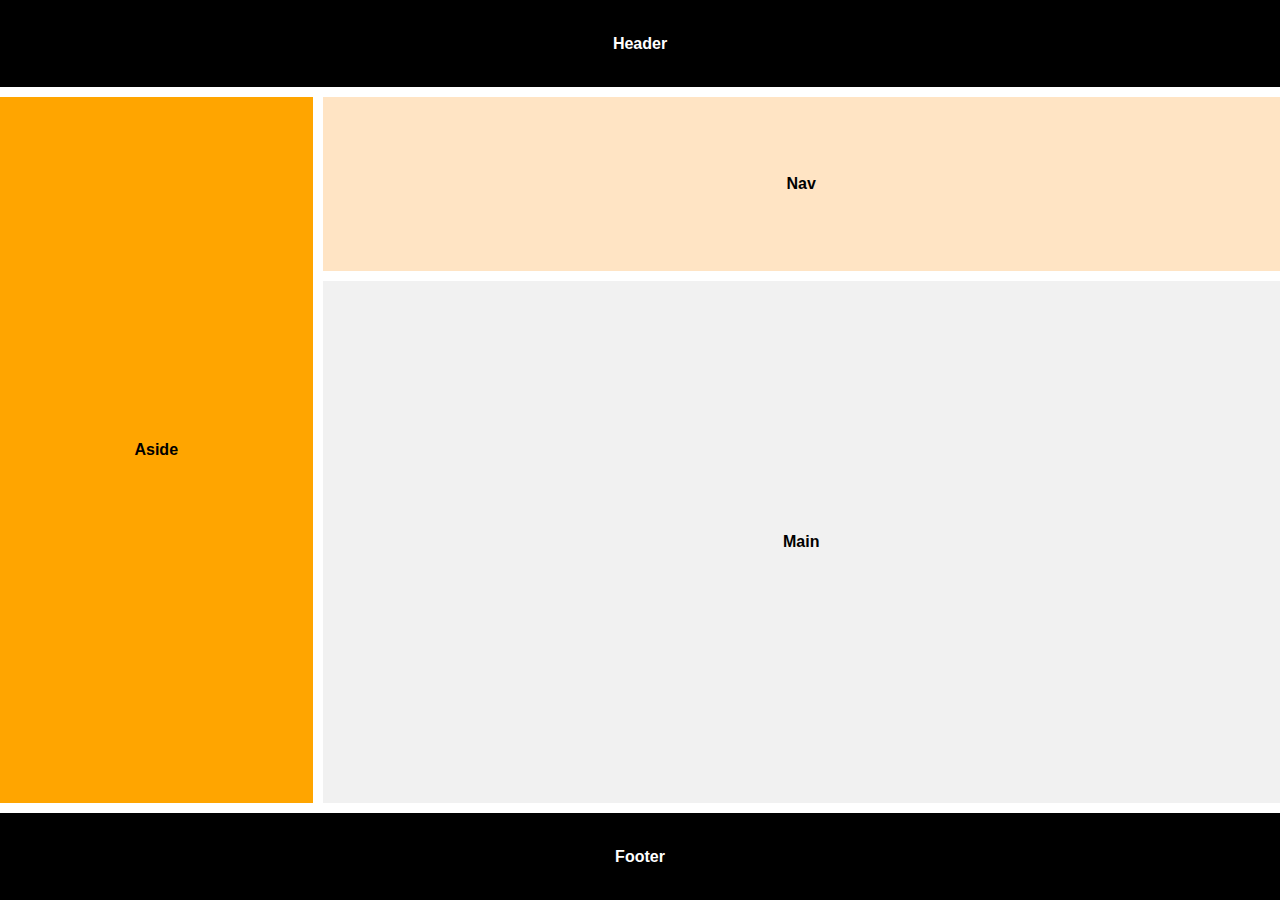
==== index.html @ 015d6330 "first commit" ====
<!DOCTYPE html>
<html lang="en">
<head>
    <meta charset="UTF-8">
    <meta http-equiv="X-UA-Compatible" content="IE=edge">
    <meta name="viewport" content="width=device-width, initial-scale=1.0">
    <link rel="stylesheet" href="styles.css">
    <title>Document</title>
</head>
<body>
    <header>Header</header>
    <nav>Nav</nav>
    <main>Main</main>
    <aside>Aside</aside>
    <footer>Footer</footer>
</body>
</html>
---- styles.css ----
* {
  margin: 0;
  padding: 0;
  box-sizing: border-box;
  font-family: sans-serif;
  font-weight: bold;
}

body {
  display: grid;
  grid-template-areas: "header header header header" "aside nav nav nav" "aside main main main" "footer footer footer footer";
  grid-gap: 10px;
  grid-template-columns: 1fr 3fr;
  grid-template-rows: 0.5fr 1fr 3fr 0.5fr;
  height: 100vh;
  text-align: center;
}

header, nav, aside, main, footer {
  display: grid;
  justify-content: center;
  align-items: center;
}

header {
  grid-area: header;
  color: white;
  background-color: black;
  height: 1fr;
}

nav {
  grid-area: nav;
  background-color: bisque;
  height: 1fr;
}

aside {
  grid-area: aside;
  background-color: orange;
  height: 5fr;
}

main {
  grid-area: main;
  background-color: #f1f1f1;
  height: 4fr;
}

footer {
  grid-area: footer;
  background-color: black;
  height: 1fr;
  color: white;
}

@media screen and (max-width: 768px) {
  body {
    grid-template-columns: 1fr;
    grid-template-areas: "header header header" "nav nav nav" "main main main" "footer footer footer";
  }
  aside {
    display: none;
    visibility: hidden;
  }
}/*# sourceMappingURL=styles.css.map */
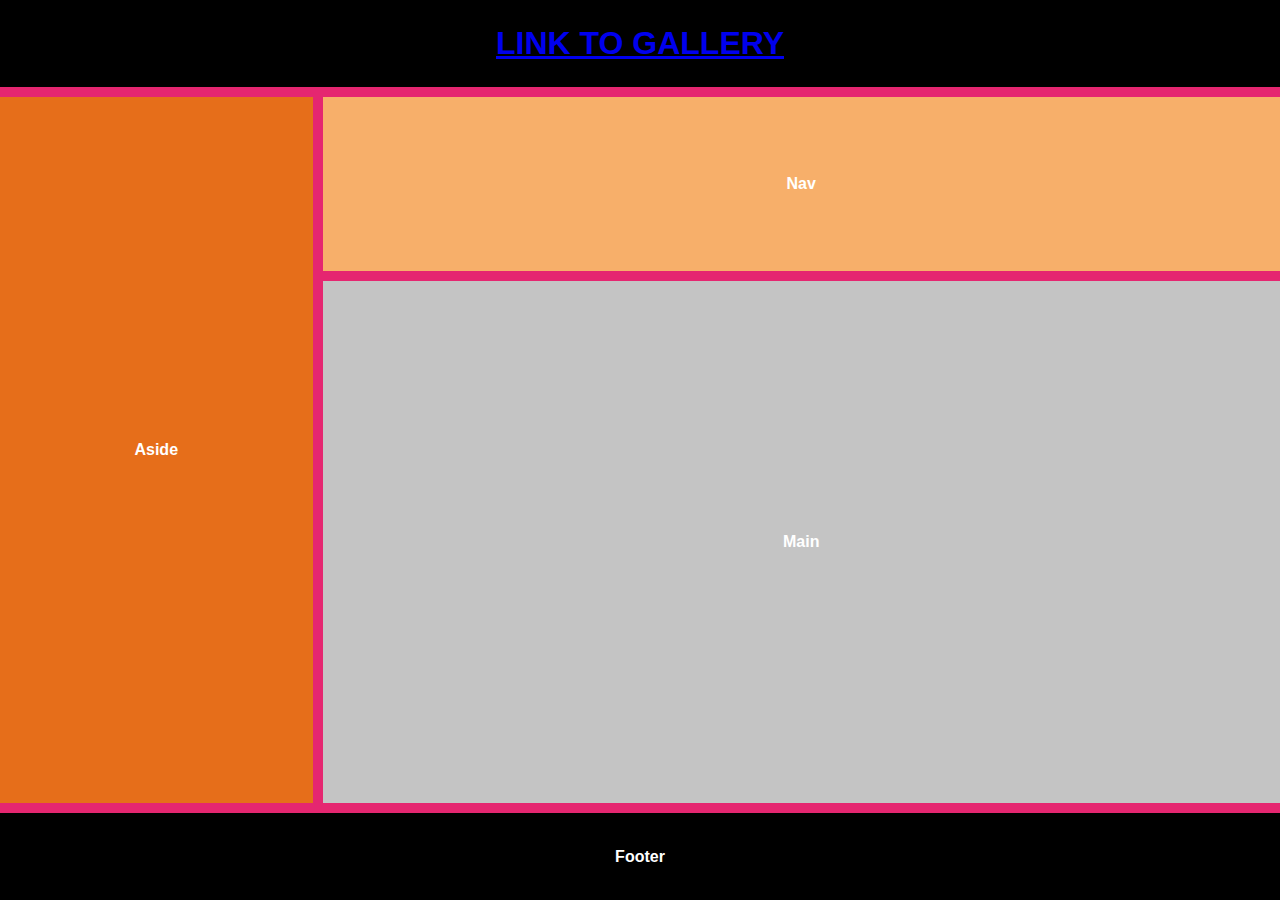
==== commit bec13d02: "added link to gallery" ====
--- a/index.html
+++ b/index.html
@@ -8,7 +8,7 @@
     <title>Document</title>
 </head>
 <body>
-    <header>Header</header>
+    <header><a href="gallery.html"><h1>LINK TO GALLERY</h1></a></header>
     <nav>Nav</nav>
     <main>Main</main>
     <aside>Aside</aside>
--- a/styles.css
+++ b/styles.css
@@ -14,6 +14,8 @@
   grid-template-rows: 0.5fr 1fr 3fr 0.5fr;
   height: 100vh;
   text-align: center;
+  background-color: #e52670;
+  color: white;
 }
 
 header, nav, aside, main, footer {
@@ -24,34 +26,27 @@
 
 header {
   grid-area: header;
-  color: white;
   background-color: black;
-  height: 1fr;
 }
 
 nav {
   grid-area: nav;
-  background-color: bisque;
-  height: 1fr;
+  background-color: #F7AF6A;
 }
 
 aside {
   grid-area: aside;
-  background-color: orange;
-  height: 5fr;
+  background-color: #E66E1A;
 }
 
 main {
   grid-area: main;
-  background-color: #f1f1f1;
-  height: 4fr;
+  background-color: #c4c4c4;
 }
 
 footer {
   grid-area: footer;
   background-color: black;
-  height: 1fr;
-  color: white;
 }
 
 @media screen and (max-width: 768px) {
